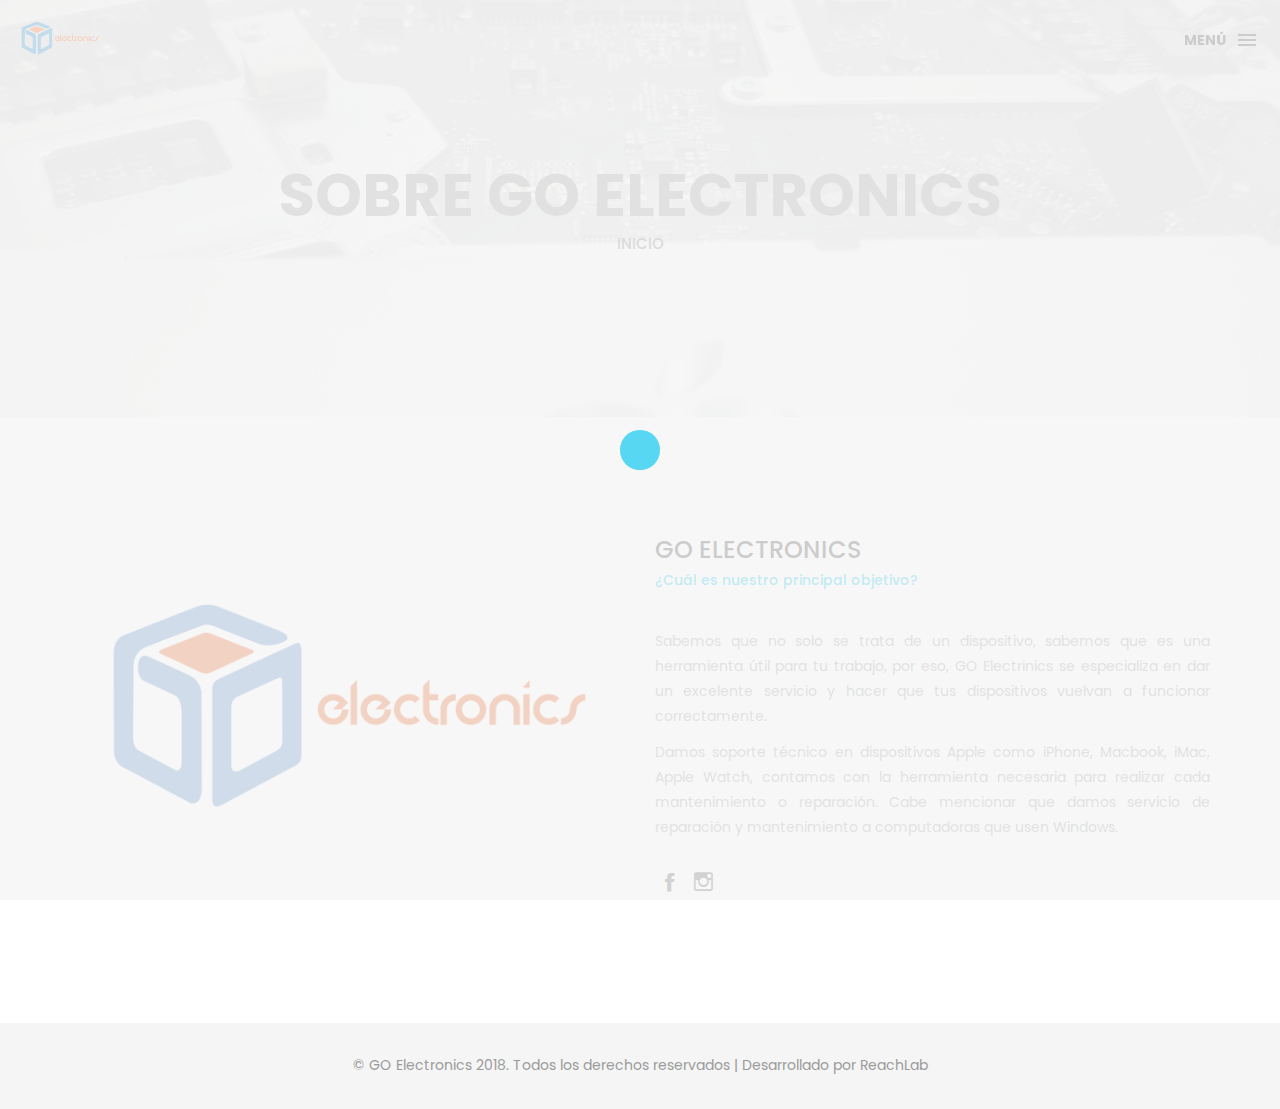
==== about.html @ e27547e4 "pagina con bootstrap" ====
<!DOCTYPE html>
<html lang="en">

<head>
    <meta charset="utf-8">
    <meta http-equiv="X-UA-Compatible" content="IE=edge">
    <meta name="viewport" content="width=device-width, initial-scale=1">
    <!-- The above 3 meta tags *must* come first in the head; any other head content must come *after* these tags -->
    <title>Go Electronics</title>
    <link rel="icon" href="img/fav.png" type="image/x-icon">

    <!-- Bootstrap -->
    <link href="css/bootstrap.min.css" rel="stylesheet">
    <link href="ionicons/css/ionicons.min.css" rel="stylesheet">

    <!-- main css -->
    <link href="css/style.css" rel="stylesheet">


    <!-- modernizr -->
    <script src="js/modernizr.js"></script>

    <!-- HTML5 shim and Respond.js for IE8 support of HTML5 elements and media queries -->
    <!-- WARNING: Respond.js doesn't work if you view the page via file:// -->
    <!--[if lt IE 9]>
      <script src="https://oss.maxcdn.com/html5shiv/3.7.2/html5shiv.min.js"></script>
      <script src="https://oss.maxcdn.com/respond/1.4.2/respond.min.js"></script>
    <![endif]-->
</head>

<body>

    <!-- Preloader -->
    <div id="preloader">
        <div class="pre-container">
            <div class="spinner">
                <div class="double-bounce1"></div>
                <div class="double-bounce2"></div>
            </div>
        </div>
    </div>
    <!-- end Preloader -->

    <div class="container-fluid"> 
       <!-- box-header -->
        <header class="box-header">
            <div class="box-logo">
                <a href="index.html"><img src="img/logo.png" width="80" alt="Logo"></a>
            </div>
            <!-- box-nav -->
            <a class="box-primary-nav-trigger" href="#0">
                <span class="box-menu-text">Menú</span><span class="box-menu-icon"></span>
            </a>
        </header>
        <!-- end box-header -->
        
        <!-- nav -->
        <nav>
            <ul class="box-primary-nav">
                <li class="box-label">Menú</li>
                
                <li><a href="index.html">Inicio</a></li>
                <li><a href="about.html">Sobre Nosotros</a> <i class="ion-ios-circle-filled color"></i></li>
                <li><a href="services.html">Servicios</a></li>
                <li><a href="contact.html">Contacto</a></li>

                <li class="box-label">Siguenos en:</li>

                <li class="box-social"><a href="https://www.facebook.com/goelectronicstore/"><i class="ion-social-facebook"></i></a></li>
                <li class="box-social"><a href="https://www.instagram.com/storegoelectronics/"><i class="ion-social-instagram-outline"></i></a></li>
            </ul>
        </nav>
        <!-- end nav -->  
    </div>
    
    <!-- Top bar -->
    <div class="top-bar">
        <h1>Sobre GO Electronics</h1>
        <p><a href="index.html">Inicio</a></p>
    </div>
    <!-- end Top bar -->
    
    <!-- Main container -->
    <div class="container main-container clearfix"> 
        <div class="col-md-6">
            <img src="img/about.png" class="img-responsive" alt="" />
        </div>
        <div class="col-md-6">
           <h3 class="uppercase">Go Electronics</h3>
           <h5>¿Cuál es nuestro principal objetivo? </h5>
           <div class="h-30"></div>
            <p align ="justify">Sabemos que no solo se trata de un dispositivo, sabemos que es una herramienta útil para tu trabajo, por eso, GO Electrinics se especializa en dar un excelente servicio y hacer que tus dispositivos vuelvan a funcionar correctamente.</p>
            <p align ="justify">Damos soporte técnico en dispositivos Apple como iPhone, Macbook, iMac, Apple Watch, contamos con la herramienta necesaria para realizar cada mantenimiento o reparación. Cabe mencionar que damos servicio de reparación y mantenimiento a computadoras que usen Windows.</p>
            <div class="h-10"></div>
            <ul class="social-ul">
                <li class="box-social"><a href="https://www.facebook.com/goelectronicstore/"><i class="ion-social-facebook"></i></a></li>
                <li class="box-social"><a href="https://www.instagram.com/storegoelectronics/"><i class="ion-social-instagram-outline"></i></a></li>
            </ul>


        </div>
    </div>
    <!-- end Main container -->


    <!-- footer -->
    <footer>
        <div class="container-fluid">
            <p class="copyright">© GO Electronics 2018. Todos los derechos reservados | Desarrollado por <a href="http://reachlab.co/">ReachLab</a></p>
        </div>
    </footer>
    <!-- end footer -->
    
    <!-- back to top -->
    <a href="#0" class="cd-top"><i class="ion-android-arrow-up"></i></a>
    <!-- end back to top -->



    <!-- jQuery -->
    <script src="js/jquery-2.1.1.js"></script>
    <!--  plugins -->
    <script src="js/bootstrap.min.js"></script>
    <script src="js/menu.js"></script>
    <script src="js/animated-headline.js"></script>
    <script src="js/isotope.pkgd.min.js"></script>


    <!--  custom script -->
    <script src="js/custom.js"></script>

</body>

</html>
---- css/style.css ----
/*
* Box Theme
* Created by : Ahmed Eissa
* website : www.ahmedessa.net
* behance : https://www.behance.net/3essa
*/


/* Table of Content
==================================================
	- Google fonts & font family -
	- General -
    - typography -
    - Preloader -
	- Header -
    - box intro section -
    - Portfoilo section -
    - Footer -
    - About page -
    - Services page -
    - contact page -
    - Portfolio single page -
    - Responsive media queries -
*/


/* Google fonts & font family
==================================================*/

@import url(https://fonts.googleapis.com/css?family=Poppins:400,500,600,700);

/* General
==================================================*/

html,
body {
    height: 100%;
    font-family: 'Poppins', sans-serif;
    line-height: 1.8;
    color: #999
}

.no-padding {
    padding-left: 0;
    padding-right: 0;
}

.no-padding [class^="col-"] {
    padding-left: 0;
    padding-right: 0;
}

.main-container {
    padding: 100px 0;
}

.center {
    text-align: center;
}

a {
    -webkit-transition: all .3s;
    transition: all .3s
}

.uppercase {
    text-transform: uppercase;
}

.h-30 {
    height: 30px
}

.h-10 {
    height: 10px
}

.color {
    color: #03c4eb;
    font-size: 11px;
}


/* typography
==================================================*/

h1 {
    color: #393939;
    font-size: 60px;
    text-transform: uppercase;
}

h3 {
    color: #393939;
}

h5 {
    color: #03c4eb;
}


/* preloader
==================================================*/

#preloader {
    position: fixed;
    top: 0;
    left: 0;
    right: 0;
    bottom: 0;
    background-color: #f5f5f5;
    /* change if the mask should be a color other than white */
    z-index: 1000;
    /* makes sure it stays on top */
}

.pre-container {
    position: absolute;
    left: 50%;
    top: 50%;
    bottom: auto;
    right: auto;
    -webkit-transform: translateX(-50%) translateY(-50%);
    transform: translateX(-50%) translateY(-50%);
    text-align: center;
}

.spinner {
    width: 40px;
    height: 40px;
    position: relative;
    margin: 100px auto;
}

.double-bounce1,
.double-bounce2 {
    width: 100%;
    height: 100%;
    border-radius: 50%;
    background-color: #03c4eb;
    opacity: 0.6;
    position: absolute;
    top: 0;
    left: 0;
    -webkit-animation: bounce 2.0s infinite ease-in-out;
    animation: bounce 2.0s infinite ease-in-out;
}

.double-bounce2 {
    -webkit-animation-delay: -1.0s;
    animation-delay: -1.0s;
}

@-webkit-keyframes bounce {
    0%,
    100% {
        -webkit-transform: scale(0.0)
    }
    50% {
        -webkit-transform: scale(1.0)
    }
}

@keyframes bounce {
    0%,
    100% {
        transform: scale(0.0);
        -webkit-transform: scale(0.0);
    }
    50% {
        transform: scale(1.0);
        -webkit-transform: scale(1.0);
    }
}


/* headr
==================================================*/

.box-header {
    position: absolute;
    top: 0;
    left: 0;
    background: rgba(179, 176, 176, 0.678);
    height: 50px;
    width: 100%;
    z-index: 3;
    box-shadow: 0 1px 2px rgba(0, 0, 0, 0.3);
    -webkit-font-smoothing: antialiased;
    -moz-osx-font-smoothing: grayscale;
}

.box-header {
    height: 80px;
    background: transparent;
    box-shadow: none;
}

.box-header {
    -webkit-transition: background-color 0.3s;
    transition: background-color 0.3s;
    -webkit-transform: translate3d(0, 0, 0);
    transform: translate3d(0, 0, 0);
    -webkit-backface-visibility: hidden;
    backface-visibility: hidden;
}

.box-header.is-fixed {
    position: fixed;
    top: -80px;
    background-color: rgba(255, 255, 255, 0.96);
    -webkit-transition: -webkit-transform 0.3s;
    transition: -webkit-transform 0.3s;
    transition: transform 0.3s;
    transition: transform 0.3s, -webkit-transform 0.3s;
}

.box-header.is-visible {
    -webkit-transform: translate3d(0, 100%, 0);
    transform: translate3d(0, 100%, 0);
}

.box-header.menu-is-open {
    background-color: rgba(255, 255, 255, 0.96);
}

.box-logo {
    display: block;
    padding: 20px;
}

.box-primary-nav-trigger {
    position: absolute;
    right: 0;
    top: 0;
    height: 100%;
    width: 50px;
    background-color: #fff;
}

.box-primary-nav-trigger .box-menu-text {
    color: #393939;
    text-transform: uppercase;
    font-weight: 700;
    display: none;
}

.box-primary-nav-trigger .box-menu-icon {
    display: inline-block;
    position: absolute;
    left: 50%;
    top: 50%;
    bottom: auto;
    right: auto;
    -webkit-transform: translateX(-50%) translateY(-50%);
    transform: translateX(-50%) translateY(-50%);
    width: 18px;
    height: 2px;
    background-color: #393939;
    -webkit-transition: background-color 0.3s;
    transition: background-color 0.3s;
    list-style: none;
}

.box-primary-nav-trigger .box-menu-icon::before,
.box-primary-nav-trigger .box-menu-icon:after {
    content: '';
    width: 100%;
    height: 100%;
    position: absolute;
    background-color: #393939;
    right: 0;
    -webkit-transition: -webkit-transform .3s, top .3s, background-color 0s;
    -webkit-transition: top .3s, background-color 0s, -webkit-transform .3s;
    transition: top .3s, background-color 0s, -webkit-transform .3s;
    transition: transform .3s, top .3s, background-color 0s;
    transition: transform .3s, top .3s, background-color 0s, -webkit-transform .3s;
}

.box-primary-nav-trigger .box-menu-icon::before {
    top: -5px;
}

.box-primary-nav-trigger .box-menu-icon::after {
    top: 5px;
}

.box-primary-nav-trigger .box-menu-icon.is-clicked {
    background-color: rgba(255, 255, 255, 0);
}

.box-primary-nav-trigger .box-menu-icon.is-clicked::before,
.box-primary-nav-trigger .box-menu-icon.is-clicked::after {
    background-color: 393939;
}

.box-primary-nav-trigger .box-menu-icon.is-clicked::before {
    top: 0;
    -webkit-transform: rotate(135deg);
    transform: rotate(135deg);
}

.box-primary-nav-trigger .box-menu-icon.is-clicked::after {
    top: 0;
    -webkit-transform: rotate(225deg);
    transform: rotate(225deg);
}

.box-primary-nav-trigger {
    width: 100px;
    padding-left: 1em;
    background-color: transparent;
    height: 30px;
    line-height: 30px;
    right: 10px;
    top: 50%;
    bottom: auto;
    -webkit-transform: translateY(-50%);
    transform: translateY(-50%);
}

.box-primary-nav-trigger .box-menu-text {
    display: inline-block;
}

.box-primary-nav-trigger .box-menu-icon {
    left: auto;
    right: 1em;
    -webkit-transform: translateX(0) translateY(-50%);
    transform: translateX(0) translateY(-50%);
}

.box-primary-nav {
    position: fixed;
    left: 0;
    top: 0;
    height: 100%;
    width: 100%;
    background: rgba(0, 0, 0, 0.96);
    z-index: 2;
    text-align: center;
    padding: 50px 0;
    -webkit-backface-visibility: hidden;
    backface-visibility: hidden;
    overflow: auto;
    -webkit-overflow-scrolling: touch;
    -webkit-transform: translateY(-100%);
    transform: translateY(-100%);
    -webkit-transition-property: -webkit-transform;
    transition-property: -webkit-transform;
    transition-property: transform;
    transition-property: transform, -webkit-transform;
    -webkit-transition-duration: 0.4s;
    transition-duration: 0.4s;
    list-style: none;
}

.box-primary-nav li {
    font-size: 22px;
    font-size: 1.375rem;
    font-weight: 300;
    -webkit-font-smoothing: antialiased;
    -moz-osx-font-smoothing: grayscale;
    margin: .2em 0;
    text-transform: capitalize;
}

.box-primary-nav a {
    display: inline-block;
    padding: .4em 1em;
    border-radius: 0.25em;
    -webkit-transition: all 0.2s;
    transition: all 0.2s;
    color: #fff;
    text-decoration: none;
    font-weight: bold;
}
.box-primary-nav a:focus {
    outline: none;
}

.no-touch .box-primary-nav a:hover {
    text-decoration: none;
    color: #ddd;
}

.box-primary-nav .box-label {
    color: #03c4eb;
    text-transform: uppercase;
    font-weight: 700;
    font-size: 17px;
    margin: 2.4em 0 .8em;
}

.box-primary-nav .box-social {
    display: inline-block;
    margin: 10px .4em;
}

.box-primary-nav .box-social a {
    width: 30px;
    height: 30px;
    padding: 0;
    font-size: 30px
}

.box-primary-nav.is-visible {
    -webkit-transform: translateY(0);
    transform: translateY(0);
}

.box-primary-nav {
    padding: 150px 0 0;
}

.box-primary-nav li {
    font-size: 18px;
}


/* box-intro
==================================================*/

.box-intro {
    text-align: center;
    display: table;
    height: 100vh;
    width: 100%;
}

.box-intro .table-cell {
    display: table-cell;
    vertical-align: middle;
}

.box-intro em {
    font-style: normal;
    text-transform: uppercase
}

b i:last-child {
    color: #03c4eb !important;
}

.box-intro h5 {
    letter-spacing: 4px;
    text-transform: uppercase;
    color: #999;
    line-height: 1.7
}


/* mouse effect */

.mouse {
    position: absolute;
    width: 22px;
    height: 42px;
    bottom: 40px;
    left: 50%;
    margin-left: -12px;
    border-radius: 15px;
    border: 2px solid #888;
    -webkit-animation: intro 1s;
    animation: intro 1s;
}

.scroll {
    display: block;
    width: 3px;
    height: 3px;
    margin: 6px auto;
    border-radius: 4px;
    background: #888;
    -webkit-animation: finger 2s infinite;
    animation: finger 2s infinite;
}

@-webkit-keyframes intro {
    0% {
        opacity: 0;
        -webkit-transform: translateY(40px);
        transform: translateY(40px);
    }
    100% {
        opacity: 1;
        -webkit-transform: translateY(0);
        transform: translateY(0);
    }
}

@keyframes intro {
    0% {
        opacity: 0;
        -webkit-transform: translateY(40px);
        transform: translateY(40px);
    }
    100% {
        opacity: 1;
        -webkit-transform: translateY(0);
        transform: translateY(0);
    }
}

@-webkit-keyframes finger {
    0% {
        opacity: 1;
    }
    100% {
        opacity: 0;
        -webkit-transform: translateY(20px);
        transform: translateY(20px);
    }
}

@keyframes finger {
    0% {
        opacity: 1;
    }
    100% {
        opacity: 0;
        -webkit-transform: translateY(20px);
        transform: translateY(20px);
    }
}


/* text rotate */

.box-headline {
    font-size: 130px;
    line-height: 1.0;
}

.box-words-wrapper {
    display: inline-block;
    position: relative;
}

.box-words-wrapper b {
    display: inline-block;
    position: absolute;
    white-space: nowrap;
    left: 0;
    top: 0;
}

.box-words-wrapper b.is-visible {
    position: relative;
}

.no-js .box-words-wrapper b {
    opacity: 0;
}

.no-js .box-words-wrapper b.is-visible {
    opacity: 1;
}

.box-headline.rotate-2 .box-words-wrapper {
    -webkit-perspective: 300px;
    perspective: 300px;
}

.box-headline.rotate-2 i,
.box-headline.rotate-2 em {
    display: inline-block;
    -webkit-backface-visibility: hidden;
    backface-visibility: hidden;
}

.box-headline.rotate-2 b {
    opacity: 0;
}

.box-headline.rotate-2 i {
    -webkit-transform-style: preserve-3d;
    transform-style: preserve-3d;
    -webkit-transform: translateZ(-20px) rotateX(90deg);
    transform: translateZ(-20px) rotateX(90deg);
    opacity: 0;
}

.is-visible .box-headline.rotate-2 i {
    opacity: 1;
}

.box-headline.rotate-2 i.in {
    -webkit-animation: box-rotate-2-in 0.4s forwards;
    animation: box-rotate-2-in 0.4s forwards;
}

.box-headline.rotate-2 i.out {
    -webkit-animation: box-rotate-2-out 0.4s forwards;
    animation: box-rotate-2-out 0.4s forwards;
}

.box-headline.rotate-2 em {
    -webkit-transform: translateZ(20px);
    transform: translateZ(20px);
}

.no-csstransitions .box-headline.rotate-2 i {
    -webkit-transform: rotateX(0deg);
    transform: rotateX(0deg);
    opacity: 0;
}

.no-csstransitions .box-headline.rotate-2 i em {
    -webkit-transform: scale(1);
    transform: scale(1);
}

.no-csstransitions .box-headline.rotate-2 .is-visible i {
    opacity: 1;
}

@-webkit-keyframes box-rotate-2-in {
    0% {
        opacity: 0;
        -webkit-transform: translateZ(-20px) rotateX(90deg);
    }
    60% {
        opacity: 1;
        -webkit-transform: translateZ(-20px) rotateX(-10deg);
    }
    100% {
        opacity: 1;
        -webkit-transform: translateZ(-20px) rotateX(0deg);
    }
}

@keyframes box-rotate-2-in {
    0% {
        opacity: 0;
        -webkit-transform: translateZ(-20px) rotateX(90deg);
        transform: translateZ(-20px) rotateX(90deg);
    }
    60% {
        opacity: 1;
        -webkit-transform: translateZ(-20px) rotateX(-10deg);
        transform: translateZ(-20px) rotateX(-10deg);
    }
    100% {
        opacity: 1;
        -webkit-transform: translateZ(-20px) rotateX(0deg);
        transform: translateZ(-20px) rotateX(0deg);
    }
}

@-webkit-keyframes box-rotate-2-out {
    0% {
        opacity: 1;
        -webkit-transform: translateZ(-20px) rotateX(0);
    }
    60% {
        opacity: 0;
        -webkit-transform: translateZ(-20px) rotateX(-100deg);
    }
    100% {
        opacity: 0;
        -webkit-transform: translateZ(-20px) rotateX(-90deg);
    }
}

@keyframes box-rotate-2-out {
    0% {
        opacity: 1;
        -webkit-transform: translateZ(-20px) rotateX(0);
        transform: translateZ(-20px) rotateX(0);
    }
    60% {
        opacity: 0;
        -webkit-transform: translateZ(-20px) rotateX(-100deg);
        transform: translateZ(-20px) rotateX(-100deg);
    }
    100% {
        opacity: 0;
        -webkit-transform: translateZ(-20px) rotateX(-90deg);
        transform: translateZ(-20px) rotateX(-90deg);
    }
}


/* portfolio section
==================================================*/

.portfolio .categories-grid span {
    font-size: 30px;
    margin-bottom: 30px;
    display: inline-block;
}

.portfolio .categories-grid .categories ul li {
    list-style: none;
    margin: 20px 0;
}

.portfolio .categories-grid .categories ul li a {
    display: inline-block;
    color: #60606e;
    padding: 0 10px;
    margin: 0 10px;
    -webkit-transition: all .2s ease-in-out .2s;
    transition: all .2s ease-in-out .2s;
}

.portfolio .categories-grid .categories ul li a:hover,
.portfolio .categories-grid .categories ul li a:focus {
    text-decoration: none;
}

.portfolio .categories-grid .categories ul li a.active {
    margin-left: 0;
    background-color: #03c4eb;
    padding: 0px 20px;
    color: white;
    border-radius: 25px;
    text-decoration: none;
}

.portfolio_filter {
    padding-left: 0;
}

.portfolio_item {
    position: relative;
    overflow: hidden;
    display: block;
}

.portfolio_item .portfolio_item_hover {
    position: absolute;
    top: 0px;
    left: 0px;
    height: 100%;
    width: 100%;
    background-color: rgba(0, 0, 0, .8);
    -webkit-transform: translate(-100%);
    transform: translate(-100%);
    opacity: 0;
    -webkit-transition: all .2s ease-in-out;
    transition: all .2s ease-in-out;
}

.portfolio_item .portfolio_item_hover .item_info {
    text-align: center;
    position: absolute;
    top: 50%;
    left: 50%;
    -webkit-transform: translate(-50%, -50%);
    transform: translate(-50%, -50%);
    padding: 10px;
    width: 100%;
    font-weight: bold;
}

.portfolio_item .portfolio_item_hover .item_info span {
    display: block;
    color: #fff;
    font-size: 18px;
    -webkit-transform: translateX(-100px);
    transform: translateX(-100px);
    -webkit-transition: all .2s ease-in-out .2s;
    transition: all .2s ease-in-out .2s;
    opacity: 0;
}

.portfolio_item .portfolio_item_hover .item_info em {
    font-style: normal;
    display: inline-block;
    background-color: #03c4eb;
    padding: 5px 20px;
    border-radius: 25px;
    color: #333;
    margin-top: 10px;
    -webkit-transform: translateX(-100px);
    transform: translateX(-100px);
    -webkit-transition: all .3s ease-in-out .3s;
    transition: all .3s ease-in-out .3s;
    opacity: 0;
    font-size: 10px;
    letter-spacing: 2px;
}

.portfolio_item:hover .portfolio_item_hover {
    opacity: 1;
    -webkit-transform: translateX(0);
    transform: translateX(0);
}

.portfolio_item:hover .item_info em,
.portfolio_item:hover .item_info span {
    opacity: 1;
    -webkit-transform: translateX(0);
    transform: translateX(0);
}

.portfolio .categories-grid .categories ul li {
    float: left;
}

.portfolio .categories-grid .categories ul li a {
    padding: 0 10px;
    -webkit-transition: all .2s ease-in-out .2s;
    transition: all .2s ease-in-out .2s;
}

.portfolio_filter {
    padding-left: 0;
    display: inline-block;
    margin: 0 auto;
    text-align: center;
    margin-bottom: 50px;
}

.portfolio-inner {
    padding-bottom: 0 !important;
    padding-top: 55px;
}


/* footer
==================================================*/

footer {
    padding: 30px 0;
    text-align: center;
    background: #f5f5f5
}

.copyright {
    color: #9b9a9a;
    margin-bottom: 0;
}

footer img {
    margin: 0 auto;
}


/* backto top
==================================================*/

.cd-top {
    display: inline-block;
    height: 40px;
    width: 40px;
    position: fixed;
    bottom: 20px;
    line-height: 40px;
    font-size: 20px;
    right: 10px;
    text-align: center;
    color: #fff;
    background: rgba(87, 199, 228, 0.8);
    visibility: hidden;
    opacity: 0;
    -webkit-transition: opacity .3s 0s, visibility 0s .3s;
    transition: opacity .3s 0s, visibility 0s .3s;
}

.cd-top.cd-is-visible,
.cd-top.cd-fade-out,
.no-touch .cd-top:hover {
    -webkit-transition: opacity .3s 0s, visibility 0s 0s;
    transition: opacity .3s 0s, visibility 0s 0s;
}

.cd-top.cd-is-visible {
    /* the button becomes visible */
    visibility: visible;
    opacity: 1;
}

.cd-top.cd-fade-out {
    opacity: .5;
}

.no-touch .cd-top:hover,
.no-touch .cd-top:focus {
    background-color: #03c4eb;
    opacity: 1;
    color: #fff;
}


/* About page
==================================================*/

.top-bar {
    color: #333;
    padding: 150px 0 150px;
    background: -webkit-linear-gradient( rgba(255, 255, 255, .8), rgba(255, 255, 255, .8)), url(../img/01.jpg);
    background: linear-gradient( rgba(255, 255, 255, .8), rgba(255, 255, 255, .8)), url(../img/01.jpg);
    background-size: cover;
    background-attachment: fixed;
    background-position: center center;
    text-align: center;
}

.top-bar h1 {
    font-size: 60px;
    text-transform: uppercase;
    font-weight: 700;
    color: #999;
    line-height: 50px;
}

.top-bar p {
    font-size: 15px;
    text-transform: uppercase;
    font-weight: 500;
    color: #777;
}

.top-bar p a {
    color: #777;
}

.top-bar p a:hover,
.top-bar p a:focus {
    color: #555;
    text-decoration: none;
}

.social-ul {
    list-style: none;
    display: inline-block;
    padding-left: 0;
}

.social-ul li {
    margin: 0 10px;
    float: left;
}

.social-ul li a {
    font-size: 25px;
    color: #555;
    -webkit-transition: all .3s;
    transition: all .3s;
}

.social-ul li a:hover {
    color: #888;
}


/* Services page
==================================================*/

.size-50 {
    font-size: 50px;
}

.service-box {
    margin-bottom: 30px;
}

.service-box h3 {
    margin-top: 0;
}


/* contact page
==================================================*/

.details-text i {
    margin-right: 10px;
}

.textarea-contact {
    height: 200px;
    width: 100%;
    border: solid 1px rgba(0, 0, 0, .1);
    position: relative;
}

.textarea-contact textarea {
    height: 100%;
    width: 100%;
    border: 0;
    padding: 20px;
    background-color: transparent;
    float: left;
    z-index: 2;
    font-size: 14px;
    color: #9a9a9a;
    resize: none;
}

.textarea-contact > span {
    position: absolute;
    top: 20px;
    left: 20px;
    -webkit-transform: translateY(-50%);
    transform: translateY(-50%);
    font-size: 12px;
    text-transform: uppercase;
    color: #cdcdcd;
    -webkit-transition: all .2s ease-in-out;
    transition: all .2s ease-in-out;
    z-index: 1;
}

.input-contact {
    height: 40px;
    width: 100%;
    border: solid 1px rgba(0, 0, 0, .1);
    position: relative;
    margin-bottom: 30px;
}

.input-contact input[type="text"] {
    height: 100%;
    width: 100%;
    border: 0;
    padding: 0 20px;
    float: left;
    position: relative;
    background-color: transparent;
    z-index: 2;
    font-size: 14px;
    color: #9a9a9a;
}

.input-contact > span {
    position: absolute;
    top: 50%;
    left: 20px;
    -webkit-transform: translateY(-50%);
    transform: translateY(-50%);
    font-size: 12px;
    text-transform: uppercase;
    color: #cdcdcd;
    -webkit-transition: all .2s ease-in-out;
    transition: all .2s ease-in-out;
    z-index: 1;
}

.input-contact > span.active,
.textarea-contact > span.active {
    color: #03c4eb;
    font-size: 10px;
    top: 0px;
    left: 5px;
    background-color: #fff;
    padding: 5px
}

input:focus,
textarea:focus {
    outline: none;
}

.contact-info {
    margin-top: 20px;
}

.contact-info i {
    height: 30px;
    width: 30px;
    display: inline-block;
    background: #03c4eb;
    text-align: center;
    line-height: 33px;
    margin-right: 10px;
    color: #fff;
    font-size: 21px;
}

.contact-info p {
    display: inline-block;
    margin-right: 20px;
}

.btn-box {
    background: #03c4eb;
    padding: 10px 50px;
    border-radius: 0;
    color: #fff;
    margin-top: 20px;
    text-transform: uppercase;
    letter-spacing: 2px;
    font-weight: 500;
}

.btn-box:hover,
.btn-box:focus {
    background: #393939;
    color: #fff;
}




/* single project page
==================================================*/

.cat-ul {
    padding-left: 0;
    list-style: none
}

.cat-ul li i {
    margin-right: 10px;
    color: #03c4eb;
}


/* Responsive media queries
==================================================*/

@media (max-width: 991px) {
    .portfolio .categories-grid span {
        margin-bottom: 0;
        text-align: center;
        width: 100%;
    }
    .portfolio .categories-grid .categories ul li {
        text-align: center;
    }
    .portfolio .categories-grid .categories ul li a {
        margin-left: 0;
    }
    .col-md-6 h3 {
        margin-top: 30px;
    }
}

@media only screen and (max-width: 670px) {
    .box-headline {
        font-size: 100px;
    }
    .box-intro h5 {
        font-size: 12px;
    }
    .box-primary-nav a {
        padding: 5px 1em;
        font-size: 14px;
    }
    .box-primary-nav {
        padding: 80px 0 0;
    }
    .box-primary-nav .box-social a {
        font-size: 23px;
    }
    .top-bar h1 {
        font-size: 40px;
        line-height: 30px;
    }
    .portfolio .categories-grid .categories ul li {
        float: none;
    }
}

@media only screen and (max-width: 520px) {
    .box-headline {
        font-size: 80px;
    }
    .box-intro h5 {
        font-size: 12px;
    }
    .main-container {
        padding: 50px 0;
    }
}

@media only screen and (max-width: 420px) {
    .box-headline {
        font-size: 50px;
    }
    .box-intro h5 {
        font-size: 12px;
    }
    .top-bar h1 {
        font-size: 30px;
        line-height: 30px;
    }
}
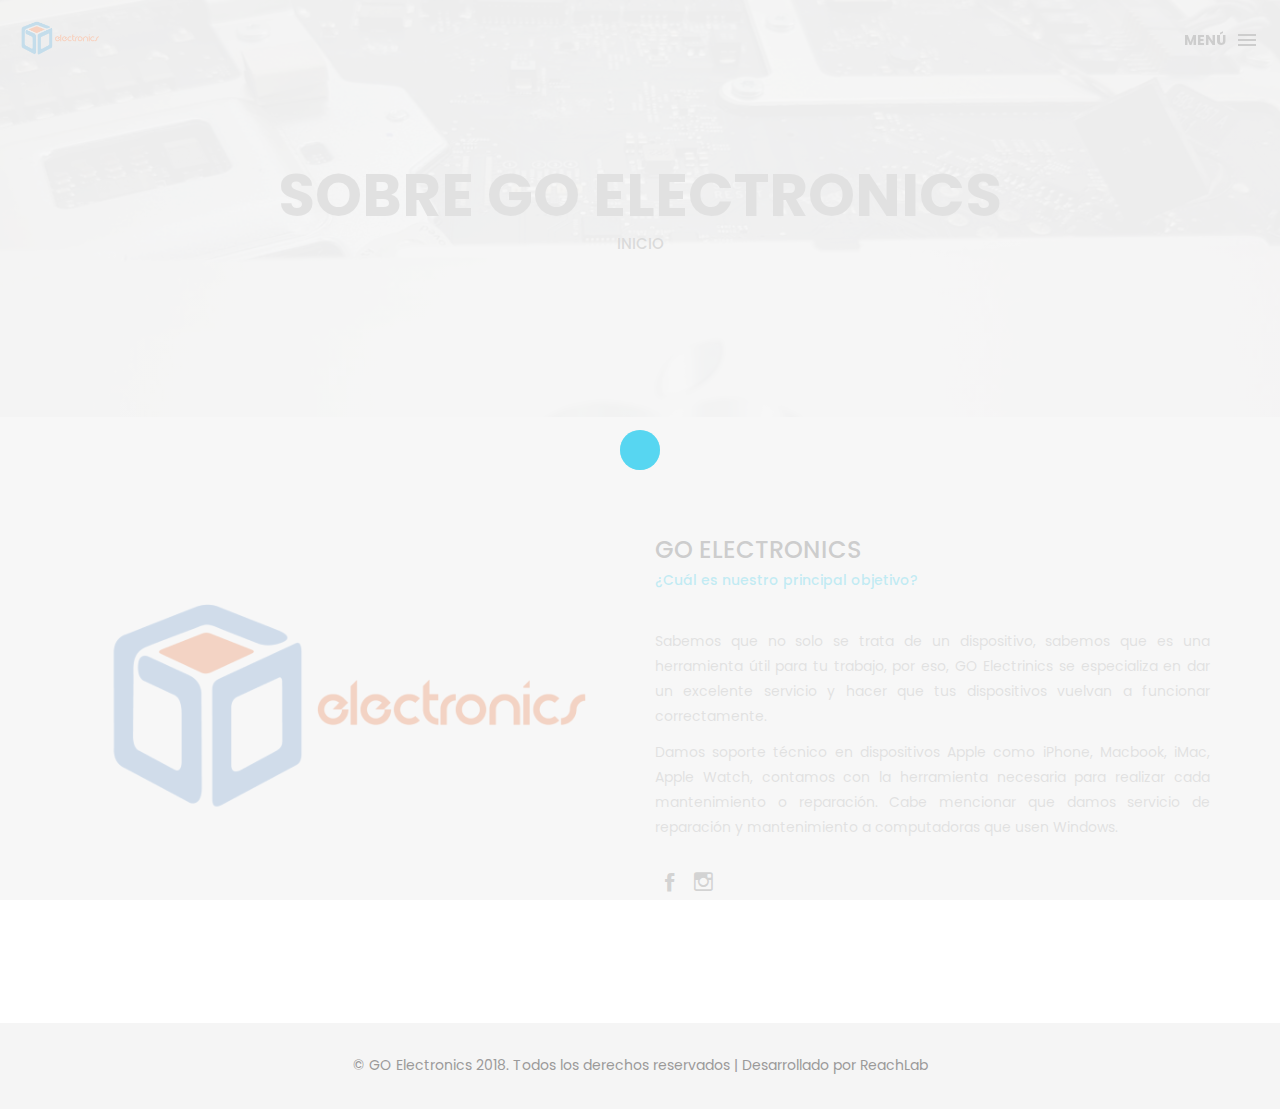
==== commit 53fd98d4: "instagram modificado" ====
--- a/about.html
+++ b/about.html
@@ -67,7 +67,7 @@
                 <li class="box-label">Siguenos en:</li>
 
                 <li class="box-social"><a href="https://www.facebook.com/goelectronicstore/"><i class="ion-social-facebook"></i></a></li>
-                <li class="box-social"><a href="https://www.instagram.com/storegoelectronics/"><i class="ion-social-instagram-outline"></i></a></li>
+                <li class="box-social"><a href="https://www.instagram.com/novaitsoluciones/"><i class="ion-social-instagram-outline"></i></a></li>
             </ul>
         </nav>
         <!-- end nav -->  
@@ -131,4 +131,4 @@
 
 </body>
 
-</html>+</html>
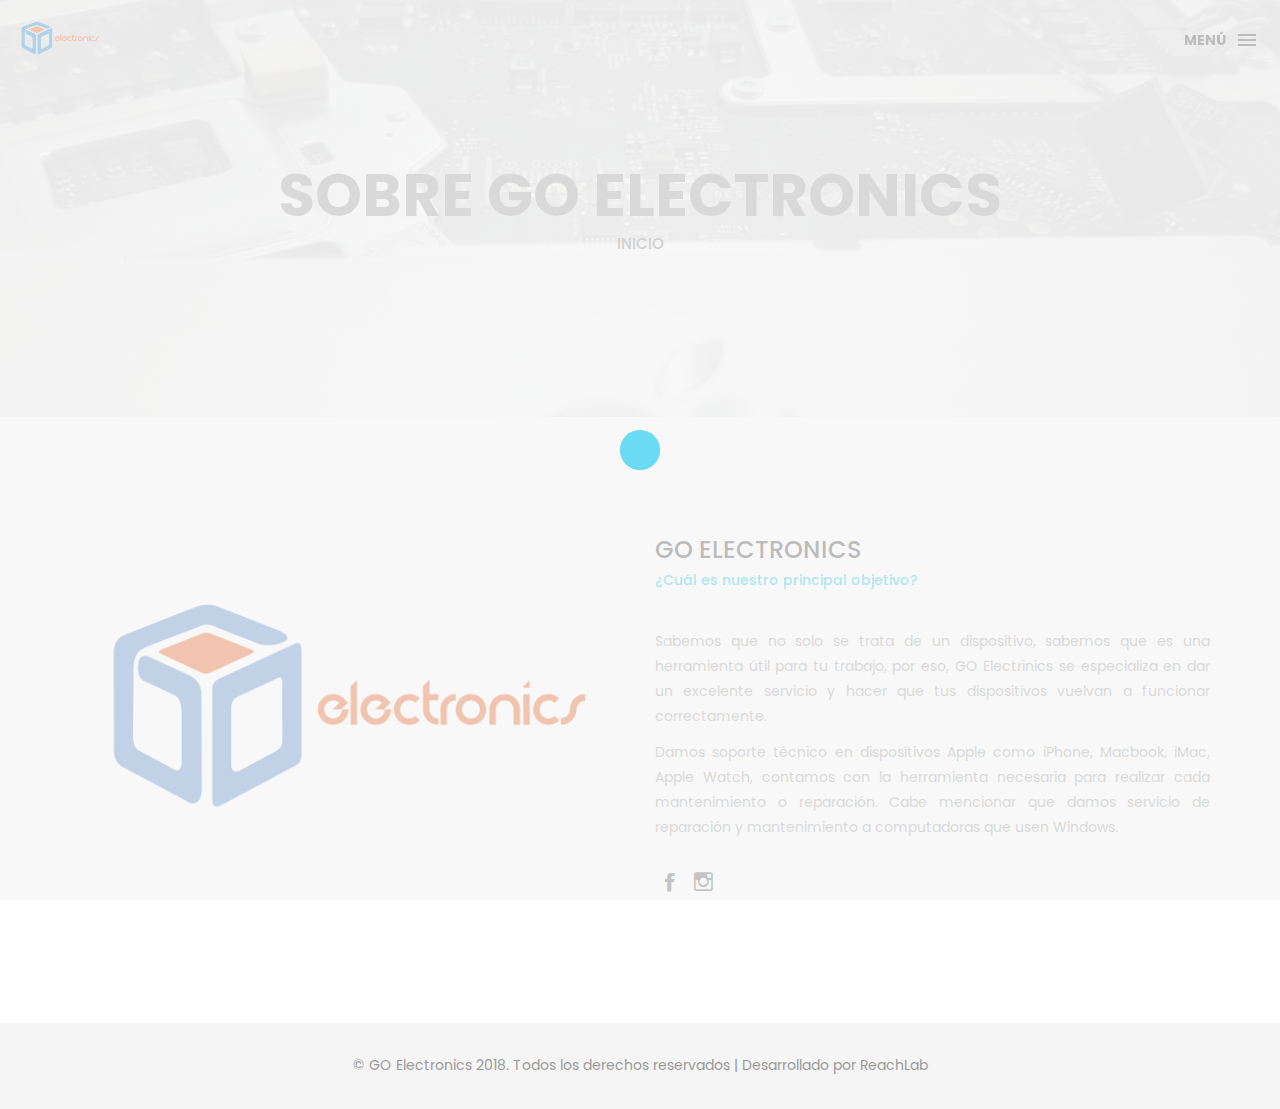
==== commit 267ffc3e: "redes sociles" ====
--- a/about.html
+++ b/about.html
@@ -66,8 +66,13 @@
 
                 <li class="box-label">Siguenos en:</li>
 
+<<<<<<< HEAD
                 <li class="box-social"><a href="https://www.facebook.com/goelectronicstore/"><i class="ion-social-facebook"></i></a></li>
                 <li class="box-social"><a href="https://www.instagram.com/novaitsoluciones/"><i class="ion-social-instagram-outline"></i></a></li>
+=======
+                <li class="box-social"><a href="https://www.facebook.com/people/Nova-It/100088970391117/"><i class="ion-social-facebook"></i></a></li>
+                <li class="box-social"><a href="https://www.instagram.com/storegoelectronics/"><i class="ion-social-instagram-outline"></i></a></li>
+>>>>>>> b0d3f3e474258f0414bc940e1aaf48dffb2f8b6d
             </ul>
         </nav>
         <!-- end nav -->  
